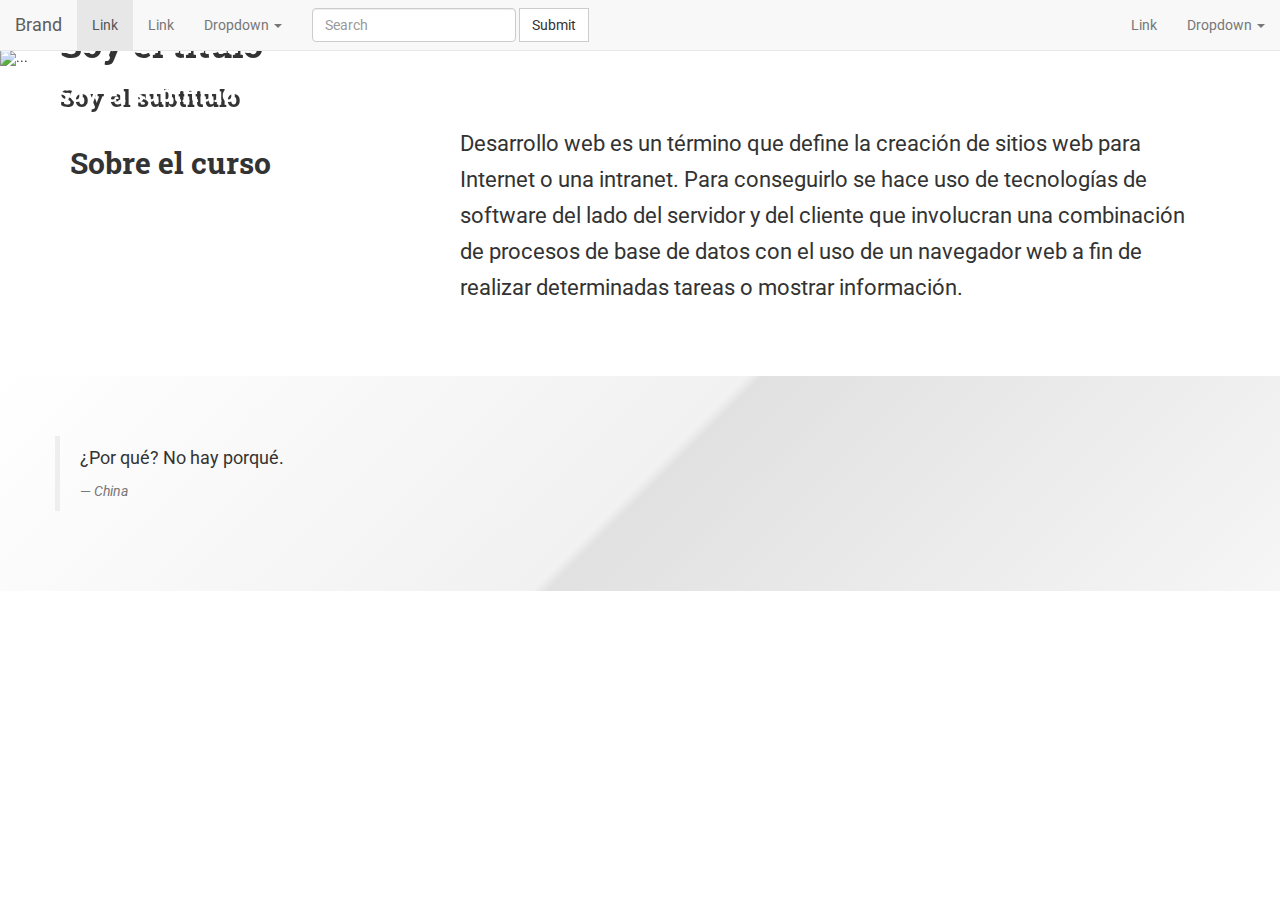
==== index.html @ 3db44270 "correcion titulo y nuevo texto" ====
<!DOCTYPE html>
<html>
<head>
	<meta charset="utf-8">
	<meta name="viewport" content="width=device-width, initial-scale=1">
	<title>Template</title>
	<link rel="stylesheet" type="text/css" href="css/style.css">
</head>
<body>
	<nav class="navbar navbar-default navbar-fixed-top">
	  <div class="container-fluid">
	    <!-- Brand and toggle get grouped for better mobile display -->
	    <div class="navbar-header">
	      <button type="button" class="navbar-toggle collapsed" data-toggle="collapse" data-target="#bs-example-navbar-collapse-1" aria-expanded="false">
	        <span class="sr-only">Toggle navigation</span>
	        <span class="icon-bar"></span>
	        <span class="icon-bar"></span>
	        <span class="icon-bar"></span>
	      </button>
	      <a class="navbar-brand" href="#">Brand</a>
	    </div>

	    <!-- Collect the nav links, forms, and other content for toggling -->
	    <div class="collapse navbar-collapse" id="bs-example-navbar-collapse-1">
	      <ul class="nav navbar-nav">
	        <li class="active"><a href="#">Link <span class="sr-only">(current)</span></a></li>
	        <li><a href="#">Link</a></li>
	        <li class="dropdown">
	          <a href="#" class="dropdown-toggle" data-toggle="dropdown" role="button" aria-haspopup="true" aria-expanded="false">Dropdown <span class="caret"></span></a>
	          <ul class="dropdown-menu">
	            <li><a href="#">Action</a></li>
	            <li><a href="#">Another action</a></li>
	            <li><a href="#">Something else here</a></li>
	            <li role="separator" class="divider"></li>
	            <li><a href="#">Separated link</a></li>
	            <li role="separator" class="divider"></li>
	            <li><a href="#">One more separated link</a></li>
	          </ul>
	        </li>
	      </ul>
	      <form class="navbar-form navbar-left">
	        <div class="form-group">
	          <input type="text" class="form-control" placeholder="Search">
	        </div>
	        <button type="submit" class="btn btn-default">Submit</button>
	      </form>
	      <ul class="nav navbar-nav navbar-right">
	        <li><a href="#">Link</a></li>
	        <li class="dropdown">
	          <a href="#" class="dropdown-toggle" data-toggle="dropdown" role="button" aria-haspopup="true" aria-expanded="false">Dropdown <span class="caret"></span></a>
	          <ul class="dropdown-menu">
	            <li><a href="#">Action</a></li>
	            <li><a href="#">Another action</a></li>
	            <li><a href="#">Something else here</a></li>
	            <li role="separator" class="divider"></li>
	            <li><a href="#">Separated link</a></li>
	          </ul>
	        </li>
	      </ul>
	    </div><!-- /.navbar-collapse -->
	  </div><!-- /.container-fluid -->
	</nav>

	<header>
		<div id="carousel" class="carousel slide carousel-fade" data-ride="carousel">
		  
		  <!-- Wrapper for slides -->
		  <div class="carousel-inner">
		    <div class="item active">
		      <img src="imagenes/slider/1.jpg" alt="...">
		    </div>
		    <div class="item">
		      <img src="imagenes/slider/2.jpg" alt="...">
		      <div class="carousel-caption">
		      </div>
		    </div>
		  </div>
		</div>

		<div class="wrapper-texto">
			<div class="container">
				<div class="row">
					<h1>Soy el título</h1>
					<h3>Soy el subtítulo</h3>
				</div>
			</div>
		</div>

	</header>

	<!-- Header estático

	<header>
		<div class="container">
			<div class="row">
				<div class="col-xs-12">
					<h1 class="text-uppercase">Bootstrap experience</h1>
					<h3>Creando un sitio en Bootstrap</h3>
					<button type="button" class="btn btn-primary" data-toggle="modal" data-target="#myModal">Contactarnos</button>
				</div>
			</div>
		</div>
	</header>
	-->

	<section id="curso">
		<div class="container">
			<div class="row">
				<div class="col-md-4">
					<h2>Sobre el curso</h2>
					<ul class="social">
						<li>
							<a href="#">
								<span class="ion-social-facebook"></span>
							</a>
						</li>
						<li>
							<a href="#">
								<span class="ion-social-twitter"></span>
							</a>
						</li>
						<li>
							<a href="#">
								<span class="ion-social-instagram"></span>
							</a>
						</li>
						<li>
							<a href="#">
								<span class="ion-social-linkedin"></span>
							</a>
						</li>
					</ul>
				</div>
				<div class="col-md-8">
					<p class="destacado">
						Desarrollo web es un término que define la creación de sitios web para Internet o una intranet. Para conseguirlo se hace uso de tecnologías de software del lado del servidor y del cliente que involucran una combinación de procesos de base de datos con el uso de un navegador web a fin de realizar determinadas tareas o mostrar información.
					</p>
				</div>
			</div>
		</div>
	</section>

	<section id="frase">
		<div class="container">
			<div class="row">
					<blockquote>
					  <p>¿Por qué? No hay porqué.</p>
					  <footer><cite title="Source Title">China</cite></footer>
					</blockquote>
				</article>
			</div>
		</div>
	</section>
	

	<!-- Modals-->
	<div class="modal fade" id="myModal" tabindex="-1" role="dialog" aria-labelledby="myModalLabel">
	  <div class="modal-dialog" role="document">
	    <div class="modal-content">
	      <div class="modal-header">
	        <button type="button" class="close" data-dismiss="modal" aria-label="Close"><span aria-hidden="true">&times;</span></button>
	        <h4 class="modal-title" id="myModalLabel">Contacto</h4>
	      </div>
	      <div class="modal-body">
	        
	        <form class="form-horizontal">

				  <div class="form-group">
				    <label for="nombre" class="col-sm-2 control-label">Nombre</label>
				    <div class="col-sm-10">
				      <input type="text" class="form-control" id="nombre" placeholder="Ingresá tu nombre" required>
				    </div>
				  </div>

				  <div class="form-group">
				    <label for="apellido" class="col-sm-2 control-label">Apellido</label>
				    <div class="col-sm-10">
				      <input type="text" class="form-control" id="apellido" placeholder="Ingresá tu apellido" required>
				    </div>
				  </div>

				<div class="form-group">
				    <label for="email" class="col-sm-2 control-label">Email</label>
				    <div class="col-sm-10">
				      <input type="email" class="form-control" id="email" placeholder="Ingresá tu email" required>
				    </div>
				  </div>

				  <div class="form-group">
				    <label for="telefono" class="col-sm-2 control-label">Teléfono</label>
				    <div class="col-sm-10">
				      <input type="tel" class="form-control" id="telefono" placeholder="Ingresá tu teléfono" required>
				    </div>
				  </div>

				  <div class="form-group">
				  	<label for="comentarios" class="col-sm-2 control-label">Comentarios</label>
				  	<div class="col-sm-10">
				  		 <textarea class="form-control" rows="4" placeholder="Comentarios" required></textarea>
				  	</div>
				  </div>
				 

				  <div class="form-group">
				    <div class="col-sm-offset-2 col-sm-10">
				      <div class="checkbox">
				        <label>
				          <input type="checkbox" required> Acepto los terminos y condiciones
				        </label>
				      </div>
				    </div>
				  </div>

				  <div class="form-group">
				    <div class="col-sm-offset-2 col-sm-10">
				      <button type="submit" class="btn btn-danger btn-lg btn-block" required>Enviar</button>
				    </div>
				  </div>

				</form>

	      </div>
	      <div class="modal-footer">
	        <button type="button" class="btn btn-default" data-dismiss="modal">Close</button>
	        <button type="button" class="btn btn-primary">Save changes</button>
	      </div>
	    </div>
	  </div>
	</div>

	<section id="mapa">
	    <iframe src="https://www.google.com/maps/embed?pb=!1m18!1m12!1m3!1d3284.090202699345!2d-58.3716462!3d-34.60188050000001!2m3!1f0!2f0!3f0!3m2!1i1024!2i768!4f13.1!3m3!1m2!1s0x95bccaccd506ea71%3A0xfe6e5aa17ee1002!2sLavalle+333%2C+C1047AAG+CABA!5e0!3m2!1ses-419!2sar!4v1527030286457" width="100%" height="300px" frameborder="0" style="border:0" allowfullscreen></iframe>
	</section>

	<script src="https://ajax.googleapis.com/ajax/libs/jquery/1.12.4/jquery.min.js"></script>
    <script src="https://maxcdn.bootstrapcdn.com/bootstrap/3.3.7/js/bootstrap.min.js" integrity="sha384-Tc5IQib027qvyjSMfHjOMaLkfuWVxZxUPnCJA7l2mCWNIpG9mGCD8wGNIcPD7Txa" crossorigin="anonymous"></script
	<script src="https://unpkg.com/ionicons@4.1.1/dist/ionicons.js"></script>
</body>
</html>
---- css/style.css ----
@charset "UTF-8";
@import "https://maxcdn.bootstrapcdn.com/bootstrap/3.3.7/css/bootstrap.min.css";
@import url("https://fonts.googleapis.com/css?family=Roboto+Slab:400,700%7CRoboto:300,400,500,700");
@import "http://code.ionicframework.com/ionicons/2.0.1/css/ionicons.min.css";
body {
  font-family: Roboto, sans-serif;
  padding-top: 50px; }

h1, h2, h3, h4, h5, h6 {
  font-family: "Roboto Slab", serif;
  font-weight: 700; }

body, html {
  height: 100%; }

.btn {
  border-radius: 0; }

.btn-primary {
  background: limegreen; }

/* Header Est├ítico

header{
	height: 100%;
	background: grey;
	display: flex;
	align-items: center;
	background: url("../imagenes/header.jpg");
	background-repeat: no-repeat;
	background-size: cover;
	background-position: center;
	background-attachment: fixed;
	h1,h3{
		font-size: 100px;
		color: white;
		text-shadow: 5px 5px 0 rgba(0,0,0,0.8);
	}

	h3{
		font-size: 40px;
	}
}*/
.social {
  display: flex;
  list-style: none;
  padding: 0; }
  .social li {
    padding: 10px; }
    .social li a {
      color: #AAA;
      transition: .2s;
      display: inline-block; }
      .social li a span {
        font-size: 30px; }
      .social li a:hover {
        transform: scale(1.5); }

section {
  padding: 60px 0; }
  section#curso .destacado {
    font-size: 22px;
    font-weight: 300px;
    line-height: 36px; }
  section#frase {
    background: white;
    /* Old browsers */
    background: -moz-linear-gradient(-45deg, white 0%, #f1f1f1 50%, #e1e1e1 51%, #f6f6f6 100%);
    /* FF3.6-15 */
    background: -webkit-linear-gradient(-45deg, white 0%, #f1f1f1 50%, #e1e1e1 51%, #f6f6f6 100%);
    /* Chrome10-25,Safari5.1-6 */
    background: linear-gradient(135deg, white 0%, #f1f1f1 50%, #e1e1e1 51%, #f6f6f6 100%);
    /* W3C, IE10+, FF16+, Chrome26+, Opera12+, Safari7+ */
    filter: progid:DXImageTransform.Microsoft.gradient( startColorstr='#ffffff', endColorstr='#f6f6f6',GradientType=1 );
    /* IE6-9 fallback on horizontal gradient */ }

nav.navbar {
  margin-bottom: 0; }

.carousel-fade .carousel-inner .item {
  transition-property: opacity; }
.carousel-fade .carousel-inner .item,
.carousel-fade .carousel-inner .active.left,
.carousel-fade .carousel-inner .active.right {
  opacity: 0; }
.carousel-fade .carousel-inner .active,
.carousel-fade .carousel-inner .next.left,
.carousel-fade .carousel-inner .prev.right {
  opacity: 1; }
.carousel-fade .carousel-inner .next,
.carousel-fade .carousel-inner .prev,
.carousel-fade .carousel-inner .active.left,
.carousel-fade .carousel-inner .active.right {
  left: 0;
  transform: translate3d(0, 0, 0); }
.carousel-fade .carousel-control {
  z-index: 2; }

header {
  position: relative; }
  header .wrapper-texto {
    position: absolute;
    top: 0;
    width: 100%;
    height: 100%;
    display: flex;
    align-items: center; }
    header .wrapper-texto h1, header .wrapper-texto h3 {
      color: white;
      text-shadow: 5px 5px 0 rgba(0, 0, 0, 0.8); }

section#mapa {
  padding: 0; }

/*# sourceMappingURL=style.css.map */
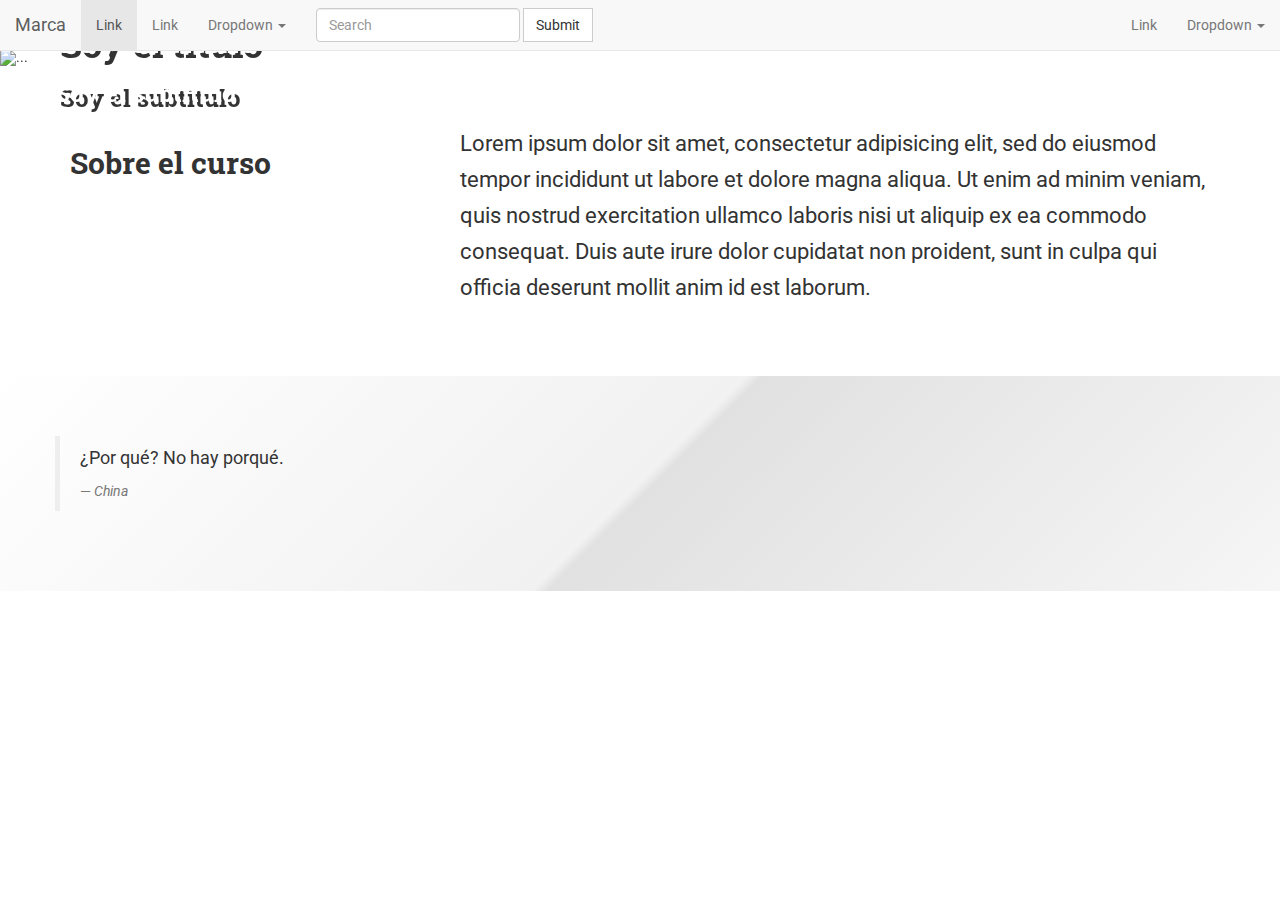
==== commit 28bf0995: "Cambios de lenguaje" ====
--- a/index.html
+++ b/index.html
@@ -12,12 +12,12 @@
 	    <!-- Brand and toggle get grouped for better mobile display -->
 	    <div class="navbar-header">
 	      <button type="button" class="navbar-toggle collapsed" data-toggle="collapse" data-target="#bs-example-navbar-collapse-1" aria-expanded="false">
-	        <span class="sr-only">Toggle navigation</span>
+	        <span class="sr-only">Cambiar navegación</span>
 	        <span class="icon-bar"></span>
 	        <span class="icon-bar"></span>
 	        <span class="icon-bar"></span>
 	      </button>
-	      <a class="navbar-brand" href="#">Brand</a>
+	      <a class="navbar-brand" href="#">Marca</a>
 	    </div>
 
 	    <!-- Collect the nav links, forms, and other content for toggling -->
@@ -28,13 +28,13 @@
 	        <li class="dropdown">
 	          <a href="#" class="dropdown-toggle" data-toggle="dropdown" role="button" aria-haspopup="true" aria-expanded="false">Dropdown <span class="caret"></span></a>
 	          <ul class="dropdown-menu">
-	            <li><a href="#">Action</a></li>
-	            <li><a href="#">Another action</a></li>
-	            <li><a href="#">Something else here</a></li>
+	            <li><a href="#">Una Acción</a></li>
+	            <li><a href="#">Otra Acción</a></li>
+	            <li><a href="#">Algo más</a></li>
 	            <li role="separator" class="divider"></li>
-	            <li><a href="#">Separated link</a></li>
+	            <li><a href="#">Link separado</a></li>
 	            <li role="separator" class="divider"></li>
-	            <li><a href="#">One more separated link</a></li>
+	            <li><a href="#">Un link separado más</a></li>
 	          </ul>
 	        </li>
 	      </ul>
@@ -49,11 +49,11 @@
 	        <li class="dropdown">
 	          <a href="#" class="dropdown-toggle" data-toggle="dropdown" role="button" aria-haspopup="true" aria-expanded="false">Dropdown <span class="caret"></span></a>
 	          <ul class="dropdown-menu">
-	            <li><a href="#">Action</a></li>
-	            <li><a href="#">Another action</a></li>
-	            <li><a href="#">Something else here</a></li>
+	            <li><a href="#">Una acción</a></li>
+	            <li><a href="#">Otra acción</a></li>
+	            <li><a href="#">Algo más</a></li>
 	            <li role="separator" class="divider"></li>
-	            <li><a href="#">Separated link</a></li>
+	            <li><a href="#">Link separado</a></li>
 	          </ul>
 	        </li>
 	      </ul>
@@ -133,7 +133,11 @@
 				</div>
 				<div class="col-md-8">
 					<p class="destacado">
-						Desarrollo web es un término que define la creación de sitios web para Internet o una intranet. Para conseguirlo se hace uso de tecnologías de software del lado del servidor y del cliente que involucran una combinación de procesos de base de datos con el uso de un navegador web a fin de realizar determinadas tareas o mostrar información.
+						Lorem ipsum dolor sit amet, consectetur adipisicing elit, sed do eiusmod
+						tempor incididunt ut labore et dolore magna aliqua. Ut enim ad minim veniam,
+						quis nostrud exercitation ullamco laboris nisi ut aliquip ex ea commodo
+						consequat. Duis aute irure dolor cupidatat non
+						proident, sunt in culpa qui officia deserunt mollit anim id est laborum.
 					</p>
 				</div>
 			</div>
@@ -147,7 +151,6 @@
 					  <p>¿Por qué? No hay porqué.</p>
 					  <footer><cite title="Source Title">China</cite></footer>
 					</blockquote>
-				</article>
 			</div>
 		</div>
 	</section>
@@ -236,4 +239,4 @@
     <script src="https://maxcdn.bootstrapcdn.com/bootstrap/3.3.7/js/bootstrap.min.js" integrity="sha384-Tc5IQib027qvyjSMfHjOMaLkfuWVxZxUPnCJA7l2mCWNIpG9mGCD8wGNIcPD7Txa" crossorigin="anonymous"></script
 	<script src="https://unpkg.com/ionicons@4.1.1/dist/ionicons.js"></script>
 </body>
-</html>+</html>
--- a/css/style.css
+++ b/css/style.css
@@ -1,7 +1,7 @@
 @charset "UTF-8";
 @import "https://maxcdn.bootstrapcdn.com/bootstrap/3.3.7/css/bootstrap.min.css";
 @import url("https://fonts.googleapis.com/css?family=Roboto+Slab:400,700%7CRoboto:300,400,500,700");
-@import "http://code.ionicframework.com/ionicons/2.0.1/css/ionicons.min.css";
+@import "https://code.ionicframework.com/ionicons/2.0.1/css/ionicons.min.css";
 body {
   font-family: Roboto, sans-serif;
   padding-top: 50px; }
